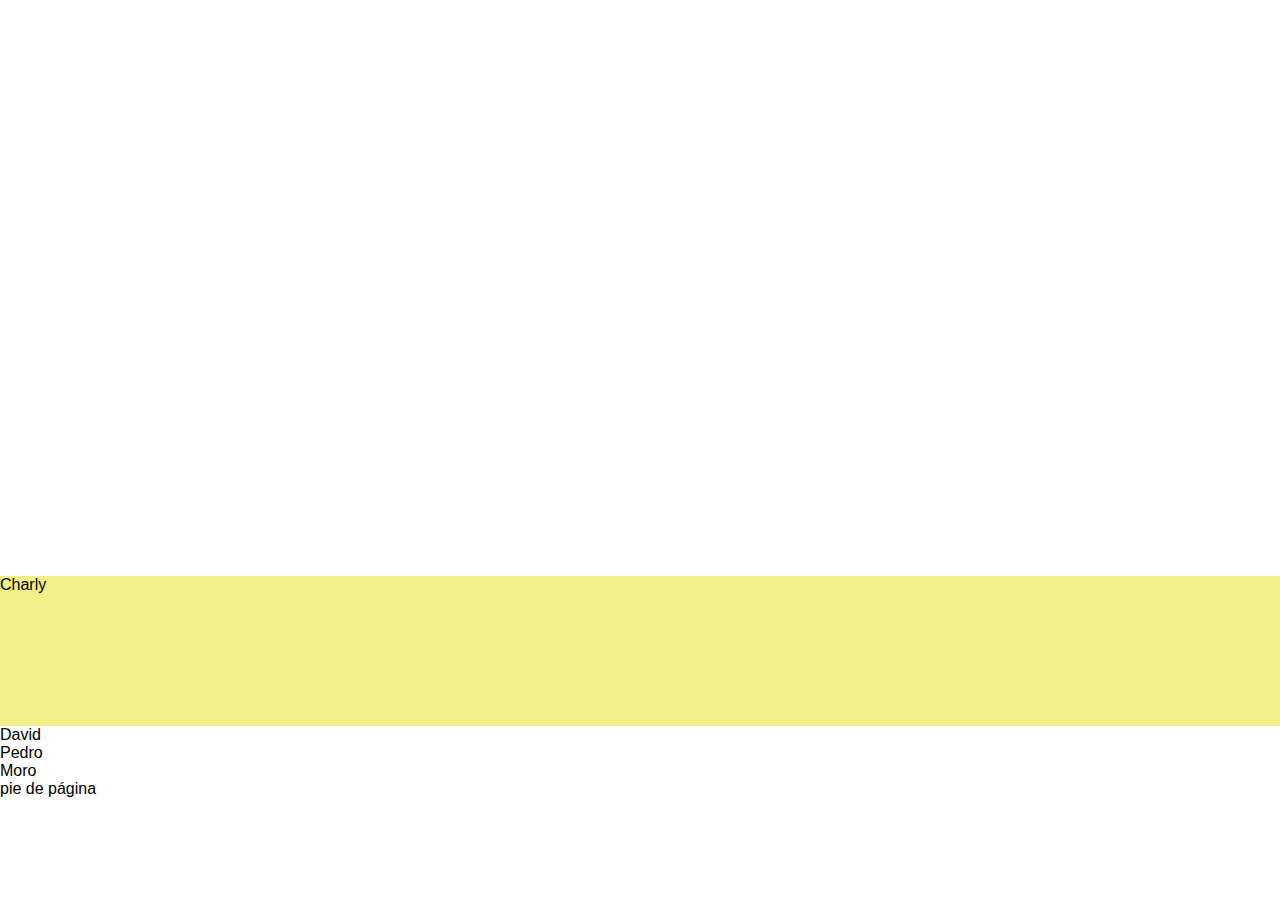
==== index.html @ 760b3eef "encabezado2" ====
<!DOCTYPE html>
<html lang="es">
<head>
    <meta charset="UTF-8">
    <meta name="viewport" content="width=device-width, initial-scale=1.0">
    <link rel="stylesheet" type="text/css" href="./estilos.css">
    <title>ACTIVIDAD PRÁCTICA 04</title>
</head>
<body>
    <header>
        <h1>SERÚ GIRÁN (integrantes)</h1>
    </header>
    <section>
        <article class="charly">
            Charly
        </article>
        <article class="david">
            David
        </article>
        <article class="pedro">
            Pedro
        </article>
        <article class="moro">
            Moro
        </article>
    </section>
    <footer>
        pie de página
    </footer>
</body>
</html>
---- estilos.css ----
*{
    margin: 0;
    padding: 0;
}
html body{
    font-family: Arial, Helvetica, sans-serif;
    background-color: rgb(255, 255, 255);
}

header {
    background-image: url(./img/enc_celular.webp);
    background-size: cover;
    background-position: center;
    background-repeat: no-repeat;
    width: 100%;
    height: auto; 
    padding-top: 45%;
}

h1{
    display: none;
}
.charly{
    background-color: rgb(240, 240, 135);
    height: 150px;
}
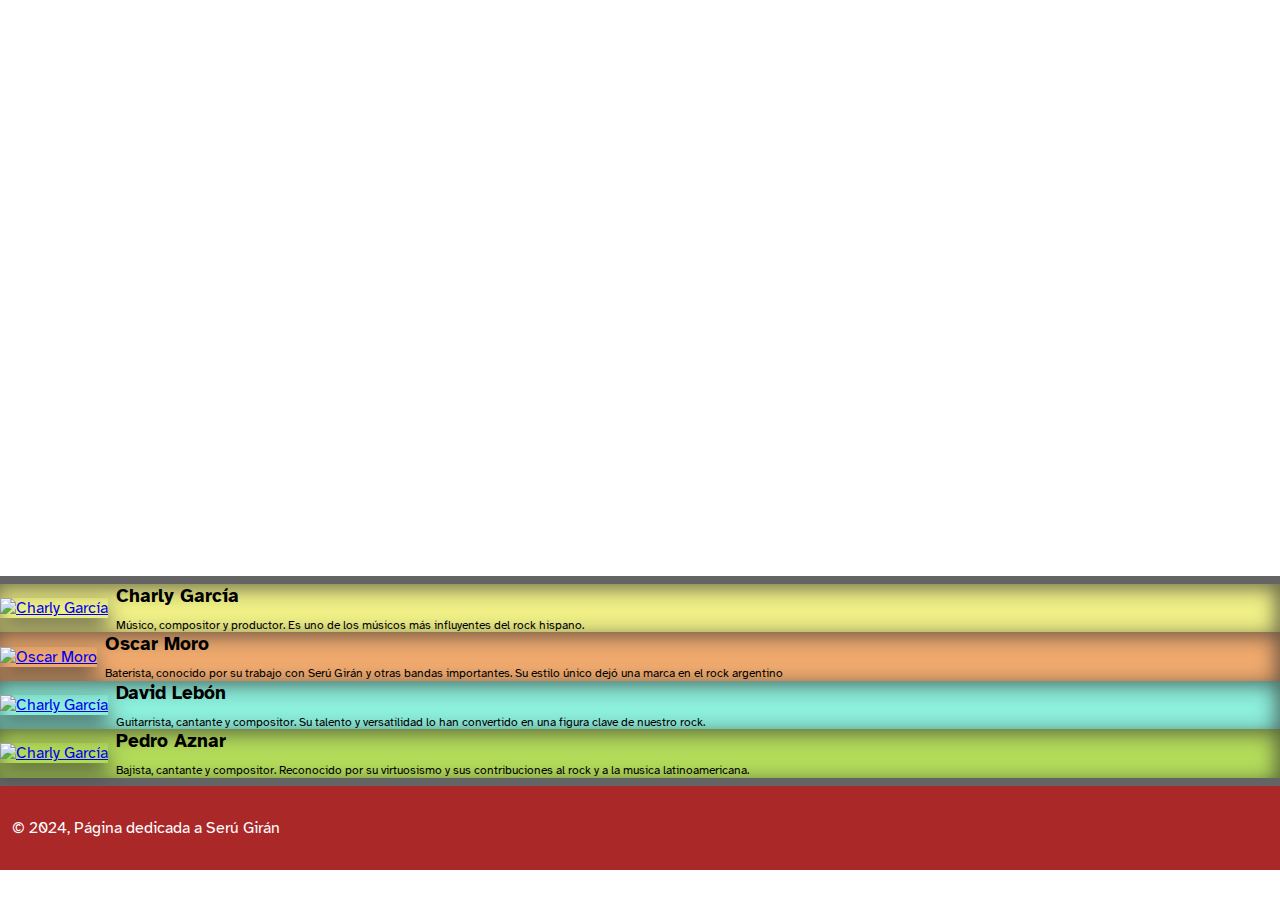
==== commit 0a9a0161: "aver" ====
--- a/index.html
+++ b/index.html
@@ -3,6 +3,9 @@
 <head>
     <meta charset="UTF-8">
     <meta name="viewport" content="width=device-width, initial-scale=1.0">
+    <link rel="preconnect" href="https://fonts.googleapis.com">
+    <link rel="preconnect" href="https://fonts.gstatic.com" crossorigin>
+    <link href="https://fonts.googleapis.com/css2?family=Atkinson+Hyperlegible:ital,wght@0,400;0,700;1,400;1,700&display=swap" rel="stylesheet">
     <link rel="stylesheet" type="text/css" href="./estilos.css">
     <title>ACTIVIDAD PRÁCTICA 04</title>
 </head>
@@ -12,20 +15,45 @@
     </header>
     <section>
         <article class="charly">
-            Charly
+            <a href="./charly.html" target="_blank">
+                <img src="./img/charly_j.webp" alt="Charly García">
+            </a>
+            <div class="info">
+                <h2>Charly García</h2>
+                <p>Músico, compositor y productor. Es uno de los músicos más influyentes del rock hispano.</p>
+            </div>
+        </article>
+        <article class="moro">
+            <a href="./moro.html" target="_blank">
+                <img src="./img/moro_j.webp" alt="Oscar Moro">
+            </a>
+            <div class="info">
+                <h2>Oscar Moro</h2>
+                <p>Baterista, conocido por su trabajo con Serú Girán y otras bandas importantes. Su estilo único dejó una marca en el rock argentino</p>
+            </div>
         </article>
         <article class="david">
-            David
+            <a href="./david.html" target="_blank">
+                <img src="./img/david_j.webp" alt="Charly García">
+            </a>
+            <div class="info">
+                <h2>David Lebón</h2>
+                <p>Guitarrista, cantante y compositor. Su talento y versatilidad lo han convertido en una figura clave de nuestro rock.</p>
+            </div>
         </article>
         <article class="pedro">
-            Pedro
+            <a href="./pedro.html" target="_blank">
+                <img src="./img/pedro_j.webp" alt="Charly García">
+            </a>
+            <div class="info">
+                <h2>Pedro Aznar</h2>
+                <p>Bajista, cantante y compositor. Reconocido por su virtuosismo y sus contribuciones al rock y a la musica latinoamericana.</p>
+            </div>
         </article>
-        <article class="moro">
-            Moro
-        </article>
+        
     </section>
     <footer>
-        pie de página
+        <p>© 2024, Página dedicada a Serú Girán</p>
     </footer>
 </body>
 </html>--- a/estilos.css
+++ b/estilos.css
@@ -2,9 +2,9 @@
     margin: 0;
     padding: 0;
 }
-html body{
-    font-family: Arial, Helvetica, sans-serif;
-    background-color: rgb(255, 255, 255);
+
+html body {
+    font-family: "Atkinson Hyperlegible", sans-serif;
 }
 
 header {
@@ -17,10 +17,92 @@
     padding-top: 45%;
 }
 
-h1{
+h1 {
     display: none;
 }
-.charly{
+section {
+    background-color: rgb(100, 100, 100);
+    display: flex;    
+    flex-direction: column;
+    padding: 8px 0 8px 0;
+}
+article {
+    display: flex;
+    align-items: center;
+    box-shadow: inset -4px 4px 20px 0px rgba(46, 46, 46, 0.7)
+}
+article:hover{
+    display: flex;
+    align-items: center;
+    box-shadow: inset -4px 8px 30px 0px rgba(46, 46, 46, 0.7)
+}
+.charly {
     background-color: rgb(240, 240, 135);
-    height: 150px;
+}
+.moro {
+    background-color: rgb(240, 170, 110);
+}
+.david {
+    background-color: rgb(140, 240, 220);
+}
+.pedro {
+    background-color: rgb(180, 220, 90);
+}
+
+article img{
+    display: block;
+    max-height: 120px;
+    object-fit: cover;
+    margin-right: 8px;
+    transition: all 0.5s ease-in-out;
+    box-shadow: 0px 10px 20px 0px rgba(46, 46, 46, 0.7);
+}
+article img:hover {
+    transform: scale(0.9);
+    
+}
+
+article.charly img:hover {
+    border-radius: 65px;
+    content: url('./img/charly_v.webp');
+    filter: opacity(.5);
+    
+}
+
+article.moro img:hover {
+    border-radius: 50%;
+    content: url('./img/moro_v.webp');
+}
+
+article.david img:hover {
+    border-radius: 65px;
+    content: url('./img/david_v.webp');
+}
+
+article.pedro img:hover {
+    border-radius: 65px;
+    content: url('./img/pedro_v.webp');
+}
+article .info{
+    flex-grow: 1;
+}
+article .info h2{
+    font-size: 1.2em;
+    margin-bottom: 10px;
+}
+article .info p{
+    font-size: 0.75em;
+    line-height: 1.2;
+}
+
+footer{
+    display: flex;
+    background-color: rgb(170, 40, 40);
+    color: white;
+    height: 60px;
+    align-items: center;
+    padding: 12px;
+    position:sticky;
+    z-index: 1;
+
 }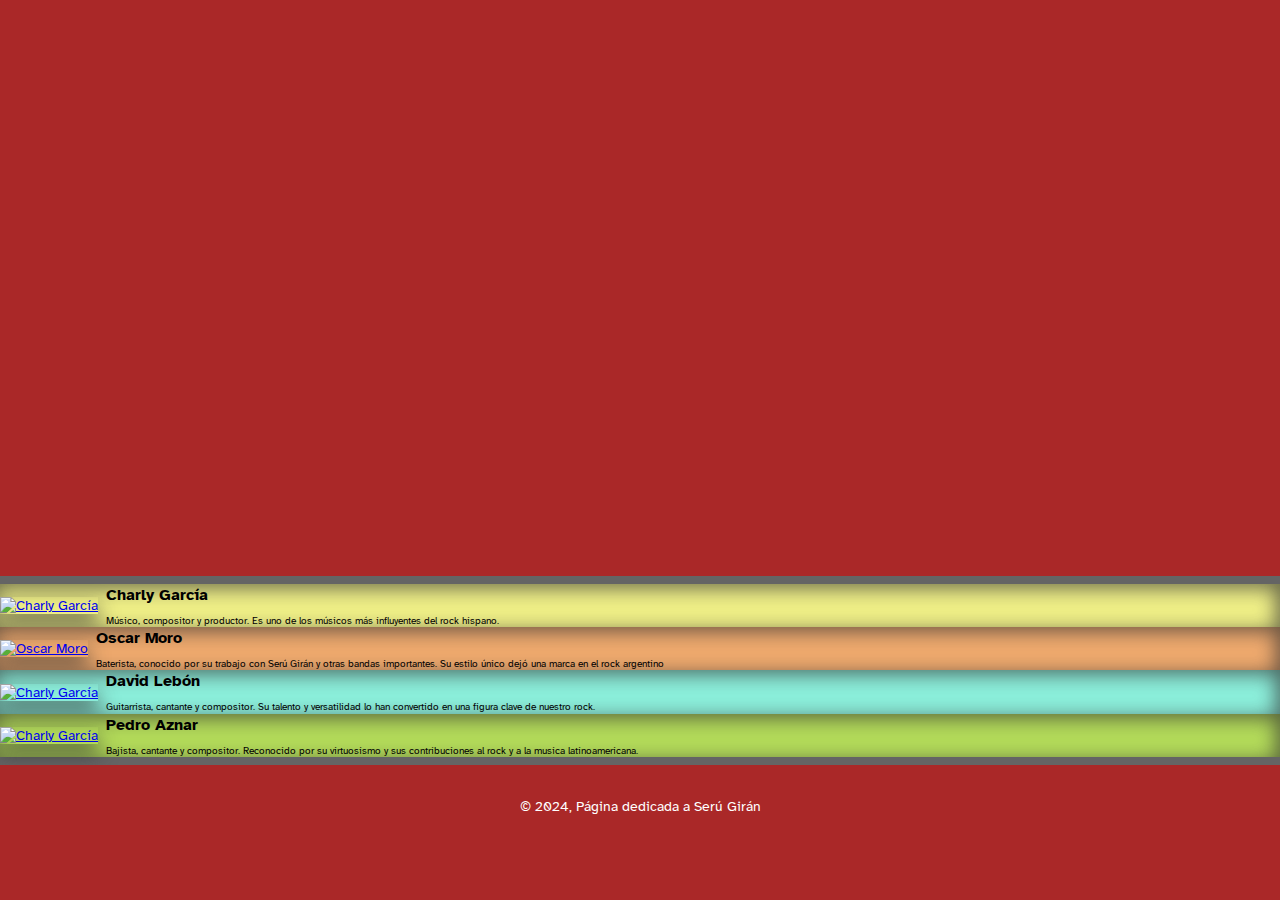
==== commit ab96c42b: "fin celular" ====
--- a/index.html
+++ b/index.html
@@ -52,7 +52,7 @@
         </article>
         
     </section>
-    <footer>
+    <footer class="pie1">
         <p>© 2024, Página dedicada a Serú Girán</p>
     </footer>
 </body>
--- a/estilos.css
+++ b/estilos.css
@@ -5,6 +5,9 @@
 
 html body {
     font-family: "Atkinson Hyperlegible", sans-serif;
+    font-size: 0.85em;
+    background-color: rgb(170, 40, 40);
+    
 }
 
 header {
@@ -26,10 +29,14 @@
     flex-direction: column;
     padding: 8px 0 8px 0;
 }
+main{
+    background-color: white;
+}
 article {
     display: flex;
     align-items: center;
-    box-shadow: inset -4px 4px 20px 0px rgba(46, 46, 46, 0.7)
+    box-shadow: inset -4px 4px 20px 0px rgba(46, 46, 46, 0.7);
+    padding-right: 8px;
 }
 article:hover{
     display: flex;
@@ -95,14 +102,34 @@
     line-height: 1.2;
 }
 
-footer{
+.bio {
+    display: inline-block;
+    background-color: white;
+    padding: 20px;
+    box-shadow: none;
+}
+.bio:hover {
+    display: inline-block;
+    box-shadow: none;
+}
+
+.pie1{
     display: flex;
     background-color: rgb(170, 40, 40);
     color: white;
     height: 60px;
+    justify-content: center;
     align-items: center;
     padding: 12px;
     position:sticky;
     z-index: 1;
+}
 
+.pie2 p{
+    display: flex;
+    background-color: rgb(170, 40, 40);
+    color: white;
+    height: auto;
+    align-items: center;
+    justify-content: center;
 }